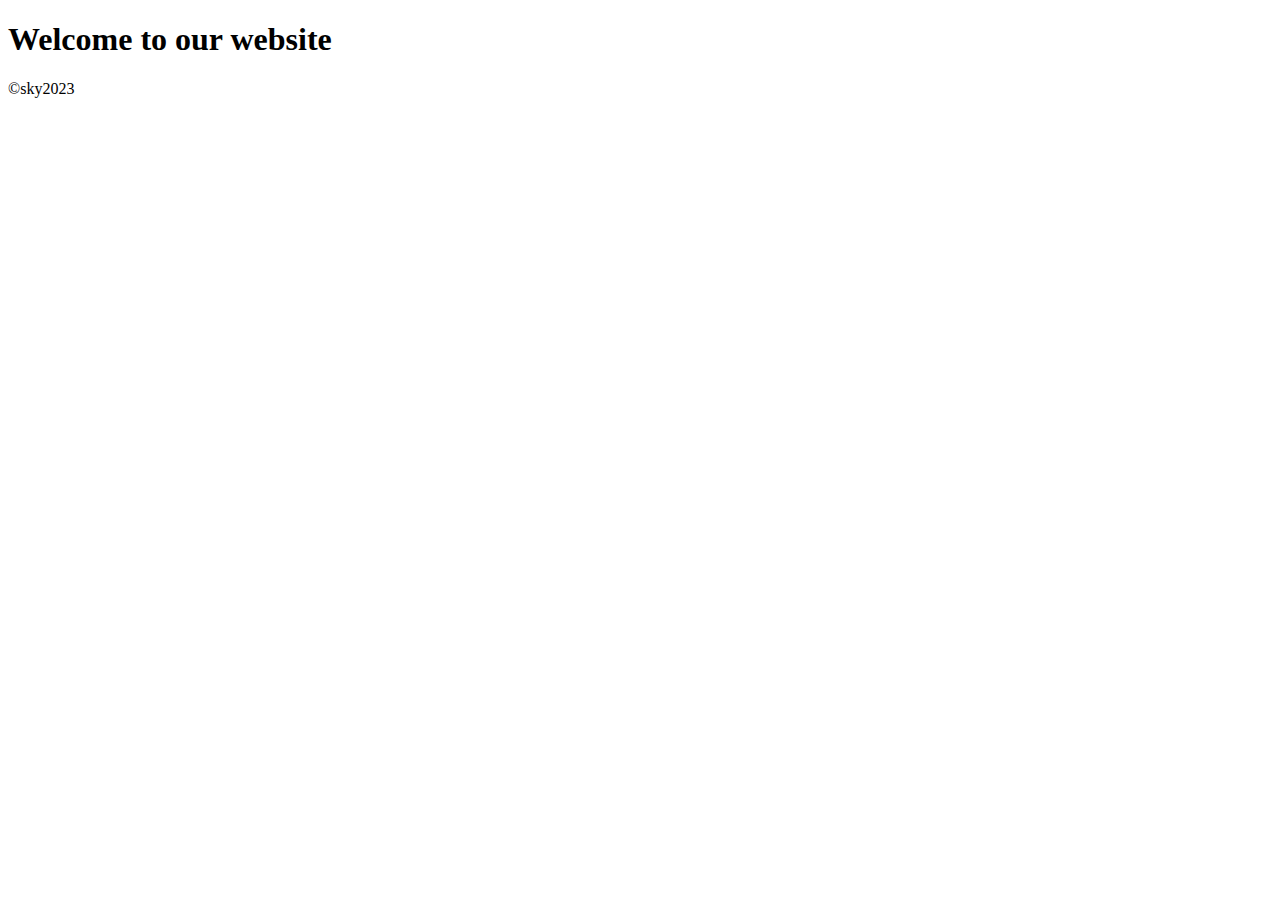
==== index.html @ 098efc2c "Scaffolded basic home page" ====
<!DOCTYPE html>
<html lang="en">
<head>
    <meta charset="UTF-8">
    <meta http-equiv="X-UA-Compatible" content="IE=edge">
    <meta name="viewport" content="width=device-width, initial-scale=1.0">
    <title>Home Page</title>
</head>
<body>
    <h1>Welcome to our website</h1>
    <nav></nav>
    <footer>
        <p>&copy;sky2023</p>
    </footer>
</body>
</html>
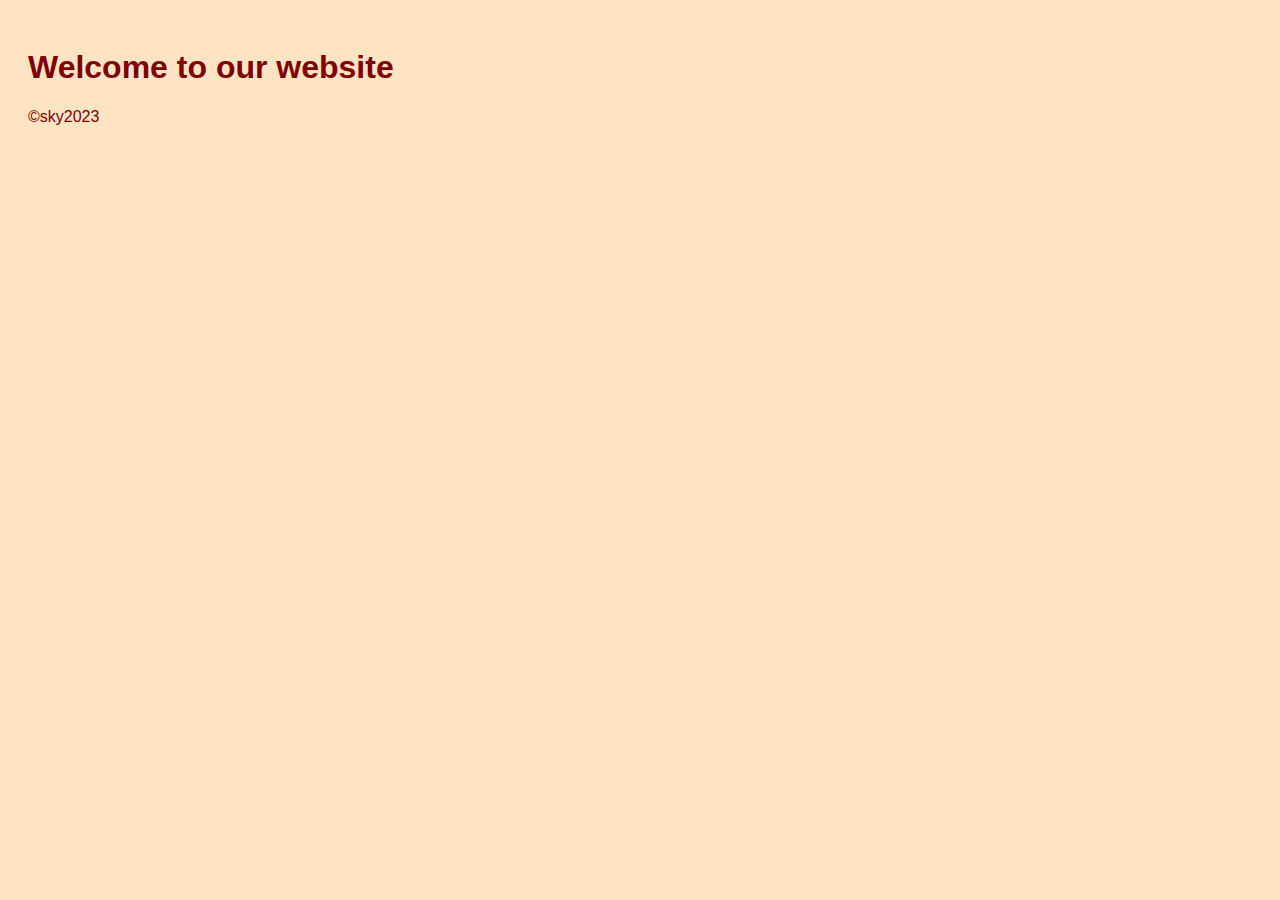
==== commit c23ce159: "basic homepage styles created" ====
--- a/index.html
+++ b/index.html
@@ -5,6 +5,8 @@
     <meta http-equiv="X-UA-Compatible" content="IE=edge">
     <meta name="viewport" content="width=device-width, initial-scale=1.0">
     <title>Home Page</title>
+    
+    <link href="styles/main_styles.css" rel="stylesheet">
 </head>
 <body>
     <h1>Welcome to our website</h1>
--- a/styles/main_styles.css
+++ b/styles/main_styles.css
@@ -0,0 +1,6 @@
+body {
+    font-family: Verdana, Geneva, Tahoma, sans-serif;
+    padding: 20px;
+    background-color:bisque;
+    color:maroon; 
+}